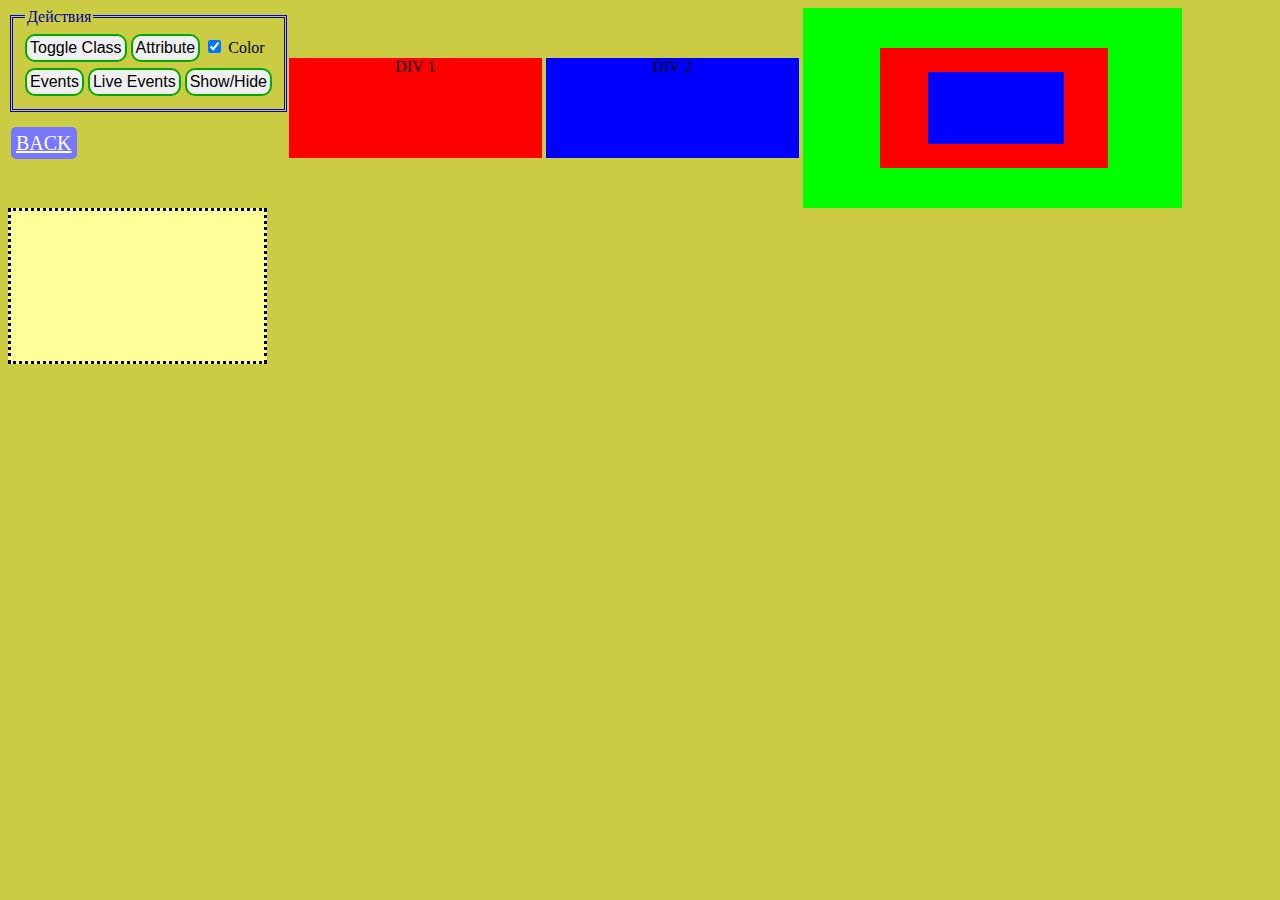
==== jq.html @ cf58fdf6 "create project" ====
<!DOCTYPE html>
<html>
  <head>
    <title>jQuery</title>
    <meta charset="UTF-8">
    <link rel="stylesheet" href="css/style.css">
  </head>
  <body>
    <main>
      <div class="left-cont">
        <fieldset class="field-exp">
          <legend>Действия</legend>
          <button id="b1" class="block">Toggle Class</button>
          <button id="b2" class="block">Attribute</button>
          <label class="block">
            <input id="b3" type="checkbox">
            Color
          </label>
          <br>
          <button id="b4" class="block">Events</button>
          <button id="b5" class="block">Live Events</button>
          <button id="b6" class="block">Show/Hide</button>
        </fieldset>
        <a href="/" class="back">BACK</a>
      </div>
      <div class="test1">DIV 1</div>
      <div class="test2">DIV 2</div>
      <div class="block-cont">
        <div class="block-cont__item">
          <div class="block-cont__item"></div>
        </div>
      </div>
      <br>
      <div id="block-live"></div>
    </main>

    <script src="js/jquery-3.3.1.js"></script>
    <script src="js/jq.js"></script>
  </body>
</html>
---- css/style.css ----
body{
  background-color: #ddd;
  line-height: 1.7;
}

div{
  line-height: 1.1;
}

a{
  border-radius: 5px;
  padding: 5px;
  margin: 3px;
  background-color: #77f;
  color: #fff;
  text-decoration: underline;
  font-size: 20px;
}

a:visited{
  color: #fff;
}

a:hover{
  color: #afa;
}

input[type='text']{
  border-style: solid;
  border-radius: 10px;
  border-color: #00f;
  padding: 3px;
  font-size: 16px;
}

input[type='button'], button{
  border-style: solid;
  border-radius: 10px;
  border-color: #0a0;
  padding: 3px;
  font-size: 16px;
}

input[type='button']:hover, button:hover{
  background-color: #0a0;
  color: #fff;
}

input[type='button']:active, button:active{
  border-color: #7b7;
}

#output{
  float: left;
  background-color: #ff9;
  margin: 10px 3px;
  padding: 3px;
}

#output:empty{
  visibility: hidden;
}

.expression{
  display: inline-block;
  border: 2px inset #0a0;
}

.clear{
  clear: both;
}

.field-exp{
  float: left;
  display: inline-block;
  border-style: double;
  border-width: 3px;
  border-color: #00d;
}

.field-exp > legend{
  color: #009;
}

.left-cont{
  float: left;
  display: inline-block;
}

.back{
  float: left;
  clear: both;
  display: inline-block;
  margin-top: 15px;
  padding: 5px;
  line-height: 1.1;
}

.block{
  display: inline-block;
  margin: 3px 0px;
}

.test1, .test2{
  display: inline-block;
  height: 100px;
  width: 20%;
  text-align: center;
  vertical-align: middle;
}

.test1{
  background-color: #f00;
}

.test2{
  background-color: #00f;
}

.block-cont{
  display: inline-block;  
  vertical-align: middle;
  text-align: center;
  background-color: #0f0;
  height: 200px;
  width: 30%;
}

.block-cont:before{
  display: inline-block;
  vertical-align: middle;
  height: 100%;
  content: '';
}

.block-cont__item{
  display: inline-block;
  vertical-align: middle;
  text-align: center;
  height: 60%;
  width: 60%;  
  background-color: #f00;
}

.block-cont__item:before{
  display: inline-block;
  vertical-align: middle;
  height: 100%;
  content: '';
}

.block-cont__item > .block-cont__item{
  background-color: #00f;
}

#block-live{
  display: inline-block;
  vertical-align: middle;
  text-align: center;
  background-color: #ff9;
  border: 3px dotted;
  width: 20%;
  height: 150px;
  line-height: 1.7;
}
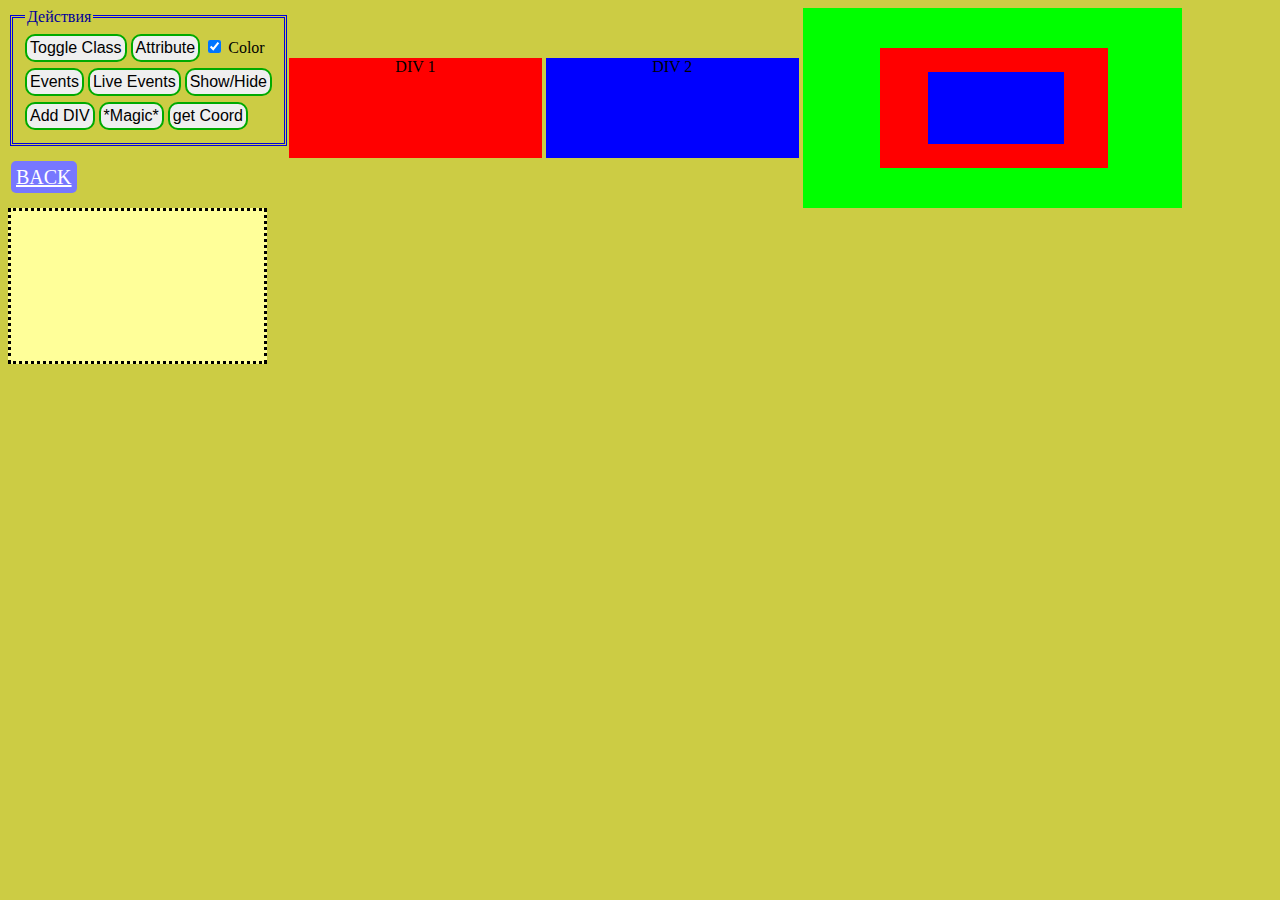
==== commit ffacc370: "Сохранение нетбина" ====
--- a/jq.html
+++ b/jq.html
@@ -20,8 +20,12 @@
           <button id="b4" class="block">Events</button>
           <button id="b5" class="block">Live Events</button>
           <button id="b6" class="block">Show/Hide</button>
+          <br>
+          <button id="b7" class="block">Add DIV</button>
+          <button id="b8" class="block">*Magic*</button>
+          <button id="b9" class="block">get Coord</button>
         </fieldset>
-        <a href="/" class="back">BACK</a>
+        <a href="index.html" class="back">BACK</a>
       </div>
       <div class="test1">DIV 1</div>
       <div class="test2">DIV 2</div>
--- a/css/style.css
+++ b/css/style.css
@@ -162,4 +162,19 @@
   width: 20%;
   height: 150px;
   line-height: 1.7;
+}
+
+.new-div{
+  display: inline-block;
+  vertical-align: middle;
+  width: 20%;
+  height: 100px;
+  background-color: #77f;
+}
+
+.div-wraper {
+  display: inline-block;
+  background-color: #ff0;
+  padding: 20px;
+  vertical-align: middle;
 }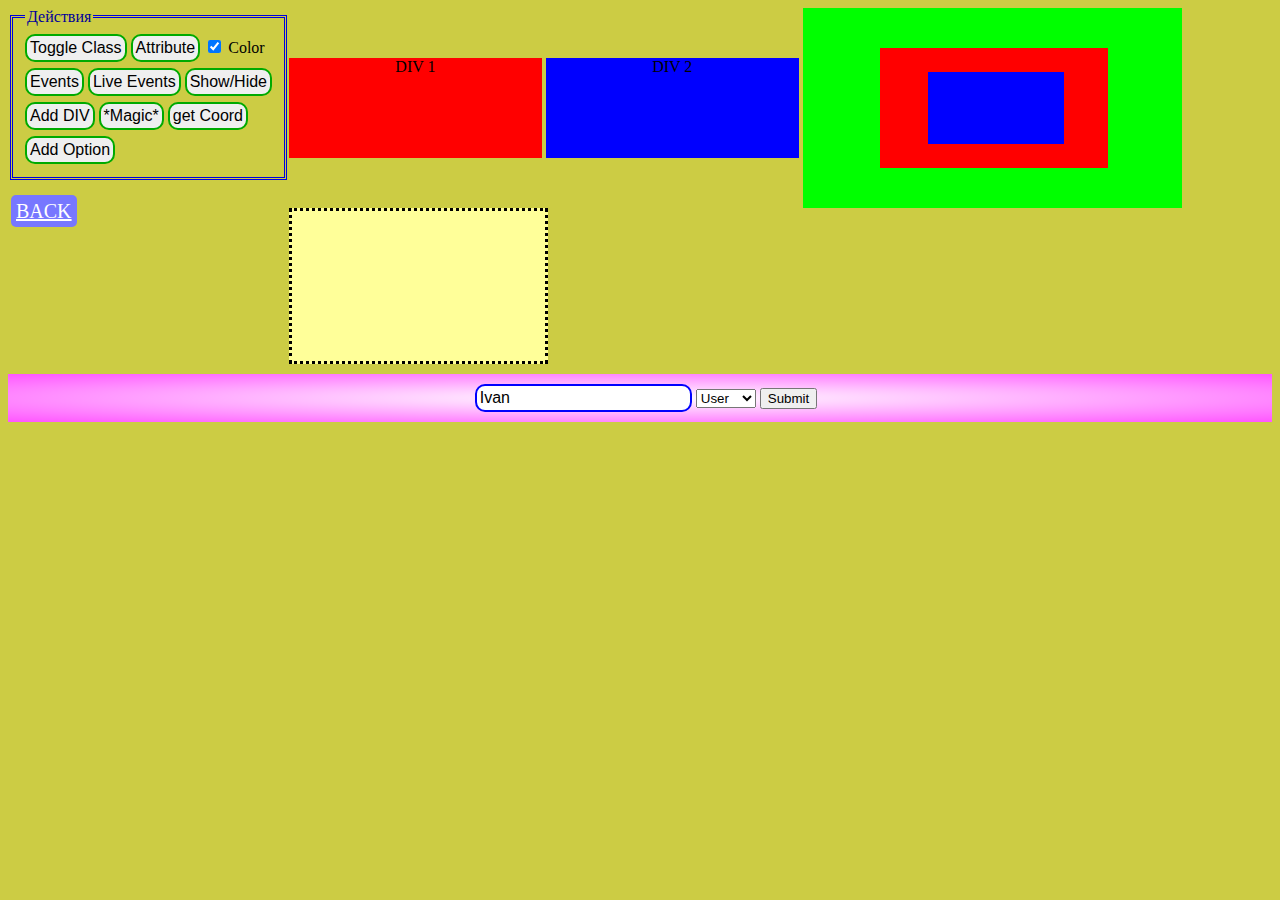
==== commit 78d997d3: "update 21.10.18" ====
--- a/jq.html
+++ b/jq.html
@@ -24,6 +24,8 @@
           <button id="b7" class="block">Add DIV</button>
           <button id="b8" class="block">*Magic*</button>
           <button id="b9" class="block">get Coord</button>
+          <br>
+          <button id="b10" class="block">Add Option</button>
         </fieldset>
         <a href="index.html" class="back">BACK</a>
       </div>
@@ -36,6 +38,15 @@
       </div>
       <br>
       <div id="block-live"></div>
+      <form action="jq.php">
+        <input type="text" name="name" value="Ivan"/>
+        <select name="role">
+          <option>User</option>
+          <option>Admin</option>
+        </select>
+        <input type="submit"/>
+        <div id="output"></div>
+      </form>
     </main>
 
     <script src="js/jquery-3.3.1.js"></script>
--- a/css/style.css
+++ b/css/style.css
@@ -177,4 +177,12 @@
   background-color: #ff0;
   padding: 20px;
   vertical-align: middle;
+}
+
+form {
+  margin: 10px 0px;
+  padding: 10px 0px;
+  background: radial-gradient( #fff, #f5f );
+  text-align: center;
+  height: auto;
 }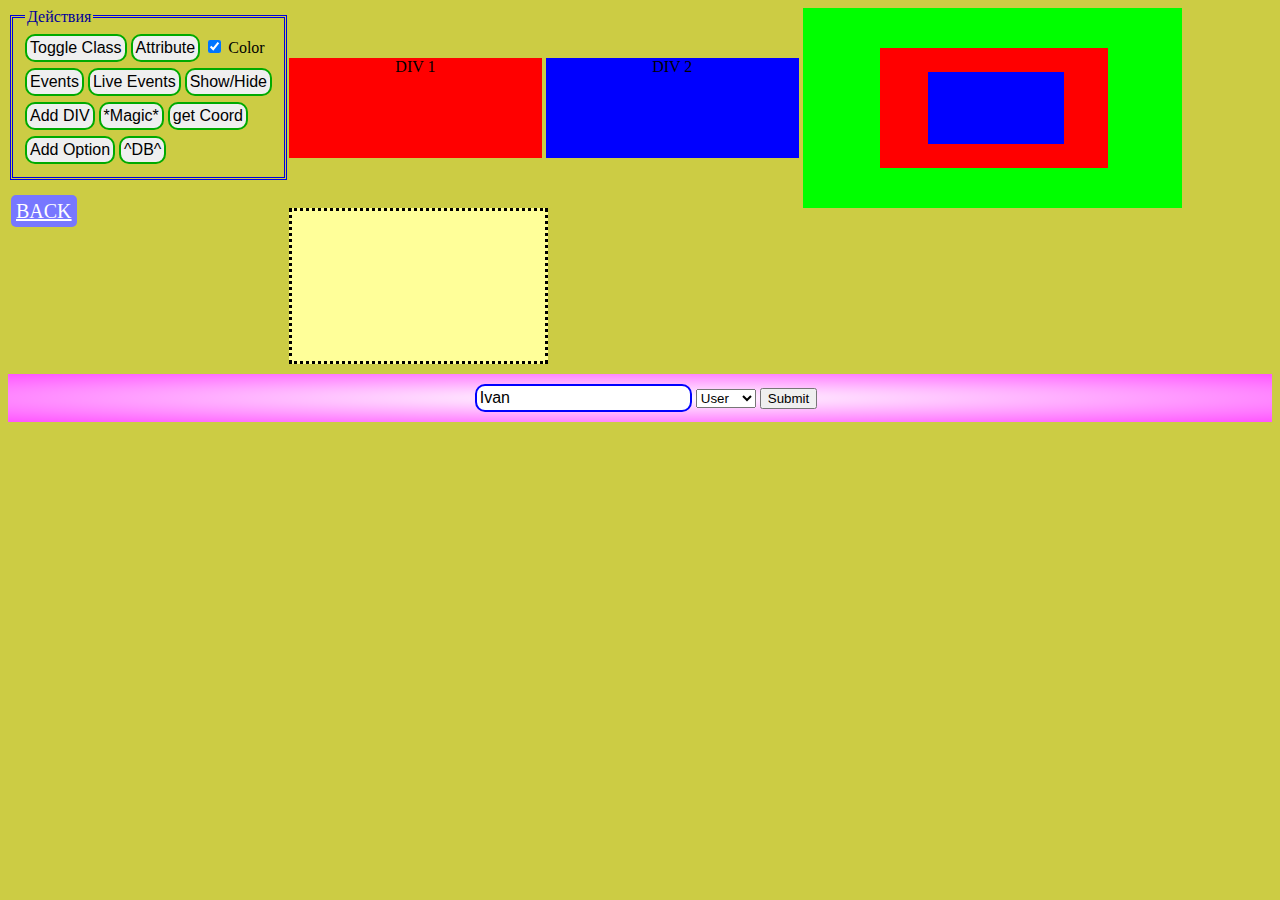
==== commit 80104c20: "request update 22.10.18" ====
--- a/jq.html
+++ b/jq.html
@@ -4,6 +4,7 @@
     <title>jQuery</title>
     <meta charset="UTF-8">
     <link rel="stylesheet" href="css/style.css">
+    <link rel="stylesheet" href="css/table.css">
   </head>
   <body>
     <main>
@@ -26,6 +27,7 @@
           <button id="b9" class="block">get Coord</button>
           <br>
           <button id="b10" class="block">Add Option</button>
+          <button id="b11" class="block">^DB^</button>
         </fieldset>
         <a href="index.html" class="back">BACK</a>
       </div>
@@ -50,6 +52,7 @@
     </main>
 
     <script src="js/jquery-3.3.1.js"></script>
+    <script src="js/request.js"></script>
     <script src="js/jq.js"></script>
   </body>
 </html>
--- a/css/table.css
+++ b/css/table.css
@@ -0,0 +1,15 @@
+table{
+  background-color: #fff;
+  border-spacing: 0px;
+}
+
+thead{
+  background-color: #ff0;
+}
+
+td{
+  border-width: 3px;
+  border-style: solid;
+  border-color: #0a0;
+  padding: 3px;
+}